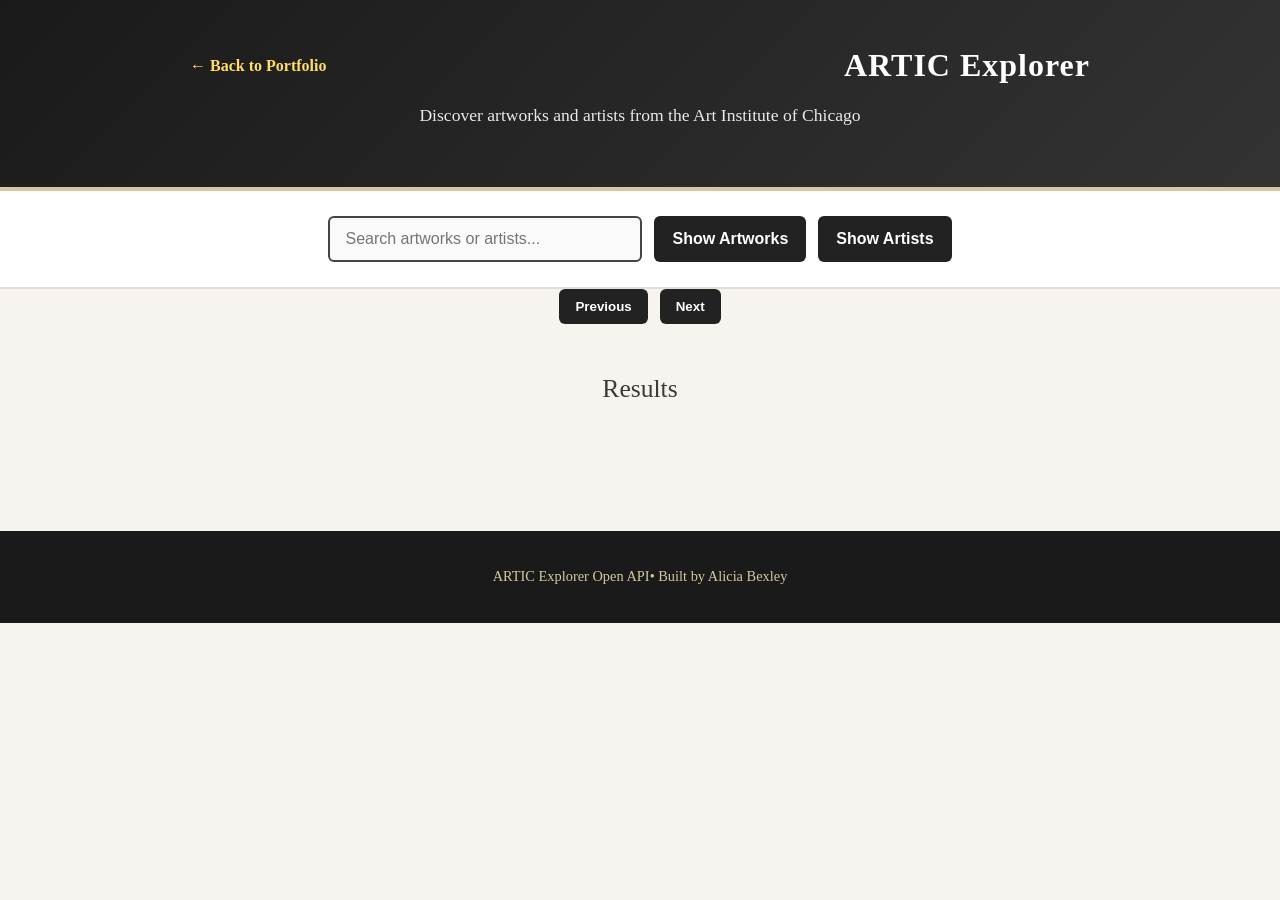
==== artic-explorer/index.html @ 9dab1c57 "Complete ARTIC Explorer project" ====
<!DOCTYPE html>
<html lang="en">
<head>
  <meta charset="UTF-8">
  <meta name="viewport" content="width=device-width, initial-scale=1.0">
  <title>ARTIC Explorer</title>

  <!-- CSS -->
  <link rel="stylesheet" href="index.css">
</head>

<body>

  <!-- Header -->
  <header class="hero">
    <nav>
      <a href="../index.html">← Back to Portfolio</a>
      <h1>ARTIC Explorer</h1>
    </nav>
    <p class="subtitle">Discover artworks and artists from the Art Institute of Chicago</p>
  </header>

  <!-- Controls -->
  <section class="controls">
    <input 
      type="text" 
      id="searchInput" 
      placeholder="Search artworks or artists..."
    >
    <button id="artworksBtn">Show Artworks</button>
    <button id="artistsBtn">Show Artists</button>
  </section>

  <section class="pagination">
  <button id="prevPage">Previous</button>
  <button id="nextPage">Next</button>
</section>

  <!-- Section Title -->
  <h2 class="section-title">Results</h2>

  <!-- Results Grid -->
  <section id="results"></section>

  <!-- Footer -->
  <footer>
    <p>ARTIC Explorer Open API• Built by Alicia Bexley </p>
  </footer>

  <script src="index.js"></script>
</body>
</html>
---- artic-explorer/index.css ----
/* ---------- Global Styles ---------- */
body {
  font-family: "Georgia", serif;
  margin: 0;
  padding: 0;
  background: #f7f4ef;
  color: #222;
  line-height: 1.6;
}

/* ---------- Hero Header ---------- */
.hero {
  background: linear-gradient(135deg, #1a1a1a, #333);
  color: white;
  padding: 40px 20px;
  text-align: center;
  border-bottom: 4px solid #d4c7a1;
}

nav {
  display: flex;
  justify-content: space-between;
  align-items: center;
  max-width: 900px;
  margin: 0 auto 10px auto;
}

nav a {
  color: #ffdd66;
  text-decoration: none;
  font-weight: bold;
}

nav h1 {
  margin: 0;
  font-size: 2rem;
  letter-spacing: 1px;
}

.subtitle {
  margin-top: 10px;
  font-size: 1.1rem;
  opacity: 0.9;
}

/* ---------- Controls Section ---------- */
.controls {
  display: flex;
  justify-content: center;
  gap: 12px;
  padding: 25px;
  background: #fff;
  border-bottom: 2px solid #e6e0d4;
}

.controls input {
  padding: 12px 15px;
  width: 280px;
  border: 2px solid #444;
  border-radius: 6px;
  font-size: 1rem;
  background: #fafafa;
}

.controls button {
  padding: 12px 18px;
  border: none;
  background: #222;
  color: white;
  border-radius: 6px;
  cursor: pointer;
  font-weight: bold;
  font-size: 1rem;
  transition: 0.2s ease;
}

.controls button:hover {
  background: #444;
  transform: translateY(-2px);
}

/* ---------- Section Title ---------- */
.section-title {
  text-align: center;
  margin-top: 25px;
  font-size: 1.6rem;
  color: #3a3a3a;
  font-weight: normal;
}

/* ---------- Results Grid ---------- */
#results {
  display: grid;
  grid-template-columns: repeat(auto-fit, minmax(260px, 1fr));
  gap: 25px;
  padding: 30px;
  max-width: 1200px;
  margin: 0 auto;
}

/* ---------- Card Styles ---------- */
.card {
  background: white;
  padding: 15px;
  border-radius: 10px;
  box-shadow: 0 4px 12px rgba(0,0,0,0.1);
  transition: 0.25s ease;
  border: 1px solid #e6e0d4;
}

.card:hover {
  transform: translateY(-5px);
  box-shadow: 0 6px 18px rgba(0,0,0,0.15);
}

.card img {
  width: 100%;
  border-radius: 8px;
  margin-bottom: 12px;
  object-fit: cover;
}

.card h3 {
  margin: 0 0 10px 0;
  font-size: 1.2rem;
  color: #2a2a2a;
}

.card p {
  margin: 6px 0;
  font-size: 0.95rem;
  color: #444;
}

/* ---------- Footer ---------- */
footer {
  text-align: center;
  padding: 20px;
  background: #1a1a1a;
  color: #d4c7a1;
  margin-top: 40px;
  font-size: 0.9rem;
}

/* ----------Pagination Styles ---------- */
.pagination {
  display: flex;
  justify-content: center;
  gap: 12px;
  padding-bottom: 20px;
}

.pagination button {
  padding: 10px 16px;
  background: #222;
  color: white;
  border: none;
  border-radius: 6px;
  cursor: pointer;
  font-weight: bold;
  transition: 0.2s ease;
}

.pagination button:hover {
  background: #444;
  transform: translateY(-2px);
}

/* ----------Responsive Design ---------- */

@media (max-width: 600px) {

  /* Nav bar stacks nicely */
  .artic-nav {
    flex-direction: column;
    gap: 0.5rem;
    text-align: center;
  }

  /* Header text scales down */
  .hero h1 {
    font-size: 1.6rem;
  }

  .subtitle {
    font-size: 1rem;
    padding: 0 1rem;
  }

  /* Buttons become full width */
  .controls button {
    width: 100%;
    margin-bottom: 0.5rem;
  }

  /* Cards stack into 1 column */
  .results-grid {
    grid-template-columns: 1fr;
  }

  /* Images stay inside the card */
  .card img {
    width: 100%;
    height: auto;
  }
}
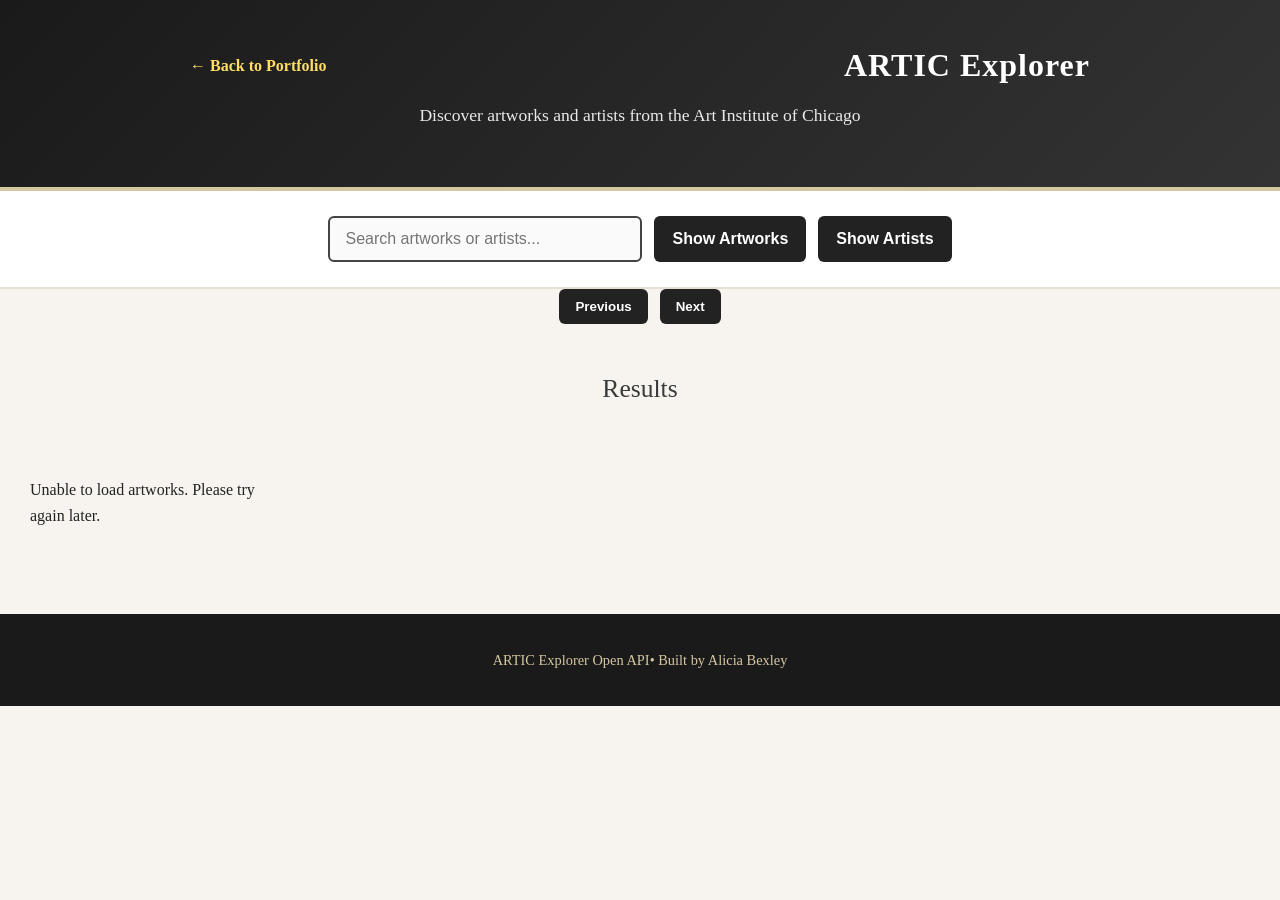
==== commit ae2fe13e: "Complete ARTIC Explorer API project" ====
--- a/artic-explorer/index.html
+++ b/artic-explorer/index.html
@@ -21,19 +21,25 @@
   </header>
 
   <!-- Controls -->
-  <section class="controls">
-    <input 
-      type="text" 
-      id="searchInput" 
-      placeholder="Search artworks or artists..."
-    >
-    <button id="artworksBtn">Show Artworks</button>
-    <button id="artistsBtn">Show Artists</button>
+ <section class="controls">
+
+  <label for="searchInput" class="sr-only">
+    Search artworks or artists
+  </label>
+
+  <input 
+    type="text" 
+    id="searchInput" 
+    placeholder="Search artworks or artists..."
+  >
+
+<button id="artworksBtn" aria-label="Show artworks">Show Artworks</button>
+<button id="artistsBtn" aria-label="Show artists">Show Artists</button>
   </section>
 
   <section class="pagination">
-  <button id="prevPage">Previous</button>
-  <button id="nextPage">Next</button>
+<button id="prevPage" aria-label="Previous page">Previous</button>
+<button id="nextPage" aria-label="Next page">Next</button>
 </section>
 
   <!-- Section Title -->
@@ -47,6 +53,6 @@
     <p>ARTIC Explorer Open API• Built by Alicia Bexley </p>
   </footer>
 
-  <script src="index.js"></script>
+  <script src="js/index.js"></script>
 </body>
 </html>
--- a/artic-explorer/index.css
+++ b/artic-explorer/index.css
@@ -91,10 +91,13 @@
 /* ---------- Results Grid ---------- */
 #results {
   display: grid;
-  grid-template-columns: repeat(auto-fit, minmax(260px, 1fr));
   gap: 25px;
   padding: 30px;
-  max-width: 1200px;
+
+  grid-template-columns: repeat(auto-fill, minmax(220px, 1fr));
+
+  width: 100%;
+  max-width: 1800px;
   margin: 0 auto;
 }
 
@@ -115,6 +118,7 @@
 
 .card img {
   width: 100%;
+  height: 300px;
   border-radius: 8px;
   margin-bottom: 12px;
   object-fit: cover;
@@ -165,43 +169,117 @@
   background: #444;
   transform: translateY(-2px);
 }
-
-/* ----------Responsive Design ---------- */
-
-@media (max-width: 600px) {
-
-  /* Nav bar stacks nicely */
-  .artic-nav {
+/* ---------- Focus States (Keyboard Navigation) ---------- */
+button:focus,
+input:focus,
+a:focus {
+  outline: 3px solid #ffdd66;
+  outline-offset: 2px;
+}
+
+/* ---------- Accessibility ---------- */
+.sr-only {
+  position: absolute;
+  width: 1px;
+  height: 1px;
+  padding: 0;
+  margin: -1px;
+  overflow: hidden;
+  clip: rect(0, 0, 0, 0);
+  white-space: nowrap;
+  border: 0;
+}
+
+/* ---------- Responsive Design ---------- */
+@media (max-width: 768px) {
+
+  /* Header */
+  .hero {
+    padding: 30px 15px;
+  }
+
+  nav {
     flex-direction: column;
-    gap: 0.5rem;
+    gap: 15px;
     text-align: center;
   }
 
-  /* Header text scales down */
-  .hero h1 {
-    font-size: 1.6rem;
+  nav h1 {
+    font-size: 1.8rem;
+  }
+
+  nav a {
+    font-size: 0.95rem;
   }
 
   .subtitle {
     font-size: 1rem;
-    padding: 0 1rem;
-  }
-
-  /* Buttons become full width */
+    padding: 0 10px;
+  }
+
+  /* Search Controls */
+  .controls {
+    flex-direction: column;
+    align-items: center;
+    padding: 20px 15px;
+  }
+
+  .controls input {
+    width: 100%;
+    max-width: 350px;
+    box-sizing: border-box;
+  }
+
   .controls button {
     width: 100%;
-    margin-bottom: 0.5rem;
-  }
-
-  /* Cards stack into 1 column */
-  .results-grid {
+    max-width: 350px;
+  }
+
+  /* Results Grid */
+  #results {
     grid-template-columns: 1fr;
-  }
-
-  /* Images stay inside the card */
+    padding: 20px 15px;
+  }
+
+  /* Cards */
+  .card {
+    width: 100%;
+    box-sizing: border-box;
+  }
+
   .card img {
     width: 100%;
     height: auto;
   }
-}
-
+
+  .card h3 {
+    font-size: 1.1rem;
+  }
+
+  .card p {
+    font-size: 0.9rem;
+  }
+
+  /* Pagination */
+  .pagination {
+    flex-wrap: wrap;
+    padding: 0 15px 20px;
+  }
+
+  .pagination button {
+    flex: 1;
+    min-width: 120px;
+  }
+
+  /* Results Heading */
+  .section-title {
+    font-size: 1.4rem;
+    padding: 0 15px;
+  }
+
+  /* Footer */
+  footer {
+    padding: 15px;
+    font-size: 0.85rem;
+  }
+}
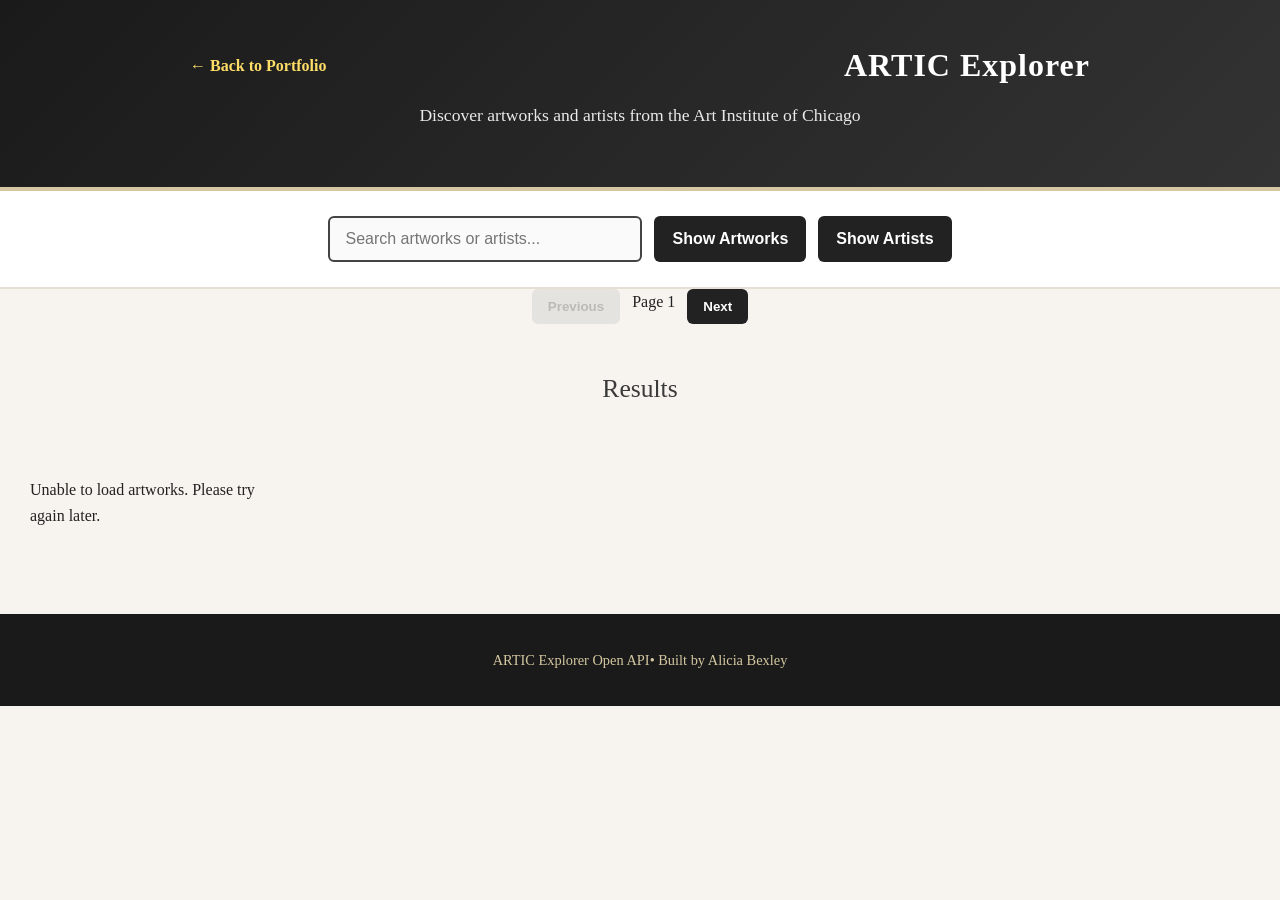
==== commit 1e9a9b5e: "Complete final project updates" ====
--- a/artic-explorer/index.html
+++ b/artic-explorer/index.html
@@ -37,22 +37,28 @@
 <button id="artistsBtn" aria-label="Show artists">Show Artists</button>
   </section>
 
-  <section class="pagination">
-<button id="prevPage" aria-label="Previous page">Previous</button>
-<button id="nextPage" aria-label="Next page">Next</button>
+
+ <!-- Pagination -->
+ <section class="pagination">
+  <button id="prevPage" aria-label="Previous page">Previous</button>
+
+  <span id="pageIndicator">Page 1</span>
+
+  <button id="nextPage" aria-label="Next page">Next</button>
 </section>
+
 
   <!-- Section Title -->
   <h2 class="section-title">Results</h2>
 
   <!-- Results Grid -->
-  <section id="results"></section>
+ <section id="results" aria-live="polite"></section>
 
   <!-- Footer -->
   <footer>
     <p>ARTIC Explorer Open API• Built by Alicia Bexley </p>
   </footer>
 
-  <script src="js/index.js"></script>
+ <script src="js/index.js"></script>
 </body>
 </html>
--- a/artic-explorer/index.css
+++ b/artic-explorer/index.css
@@ -282,4 +282,14 @@
     padding: 15px;
     font-size: 0.85rem;
   }
+}
+
+/* Disabled button styling */
+#prevPage:disabled {
+  opacity: 0.4;
+  cursor: not-allowed;
+  pointer-events: none;
+  background-color: #ccc;
+  color: #666;
+  border-color: #ccc;
 }
